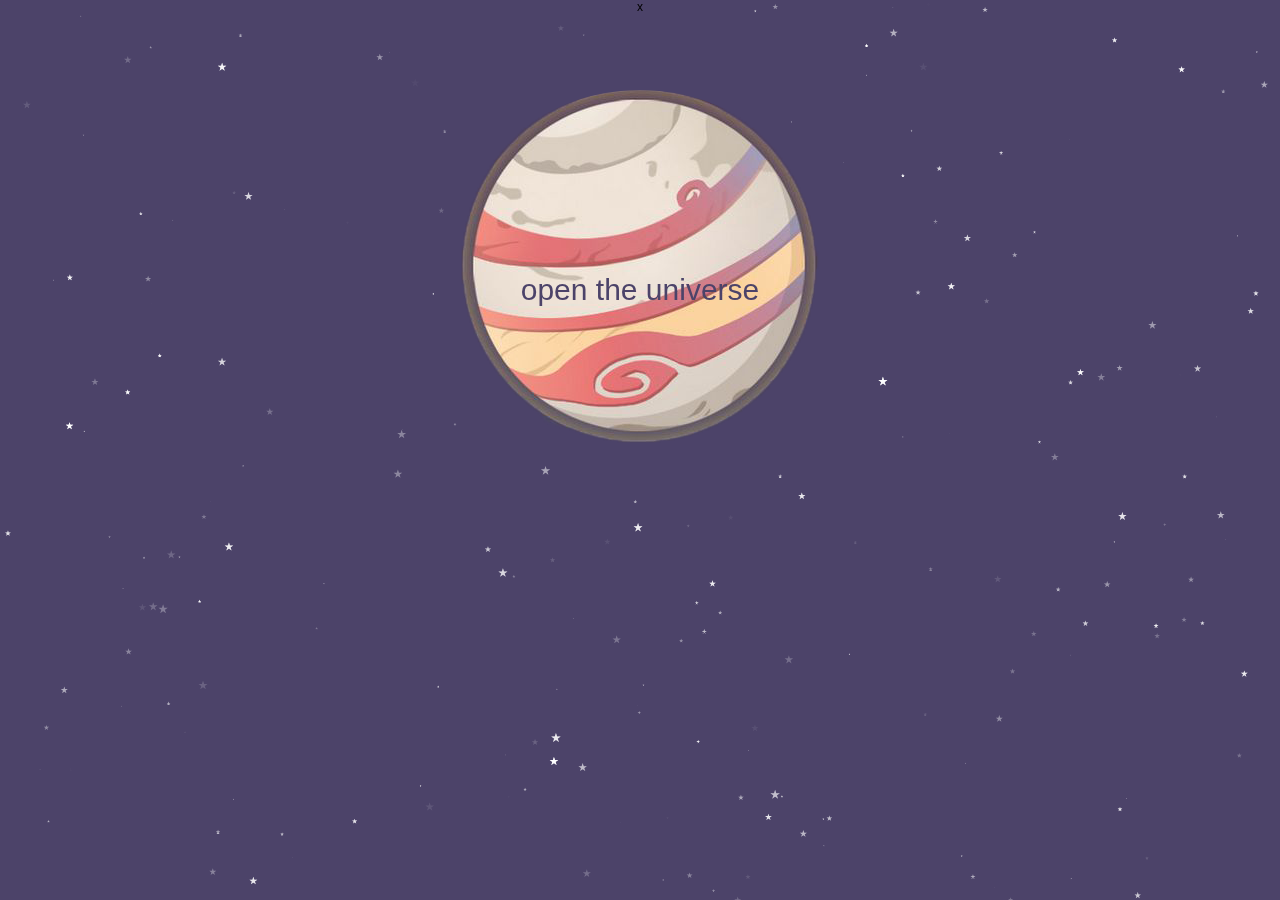
==== 个人网站/index.html @ 3585cef3 "personal JUpiter" ====
<!DOCTYPE html>
<html lang="en">
<head>
    <meta charset="UTF-8">
    <title>一颗星球M902</title>
    <link rel="stylesheet" href="css/style.css">
    <link rel="stylesheet" href="css/index.css">
    <link rel="stylesheet" href="css/contain.css">
    <link rel="stylesheet" href="reply/index-reply.css">
    <link rel="stylesheet" href="font-awesome-4.7.0/css/font-awesome.min.css">
</head>
<body>
<div id="mask">
    <div id="particles-js"></div>
    <button id="cover-open">open the universe</button>
    <div id="body-wide">
<div id="star">
    <div id="nav">
        <div id="nav-left">
            <ul>
                <li id="aa" >主页</li>
                <li id="bb">关于我</li>
                <li id="cc">我能做的</li>
                <li id="dd">Mine</li>
                <li id="ee">联系</li>
            </ul>
            <img src="img/svg/menu_icon.svg">
        </div>
        <div id="nav-middle">
            <div class="logo"></div>
        </div>
        <div id="nav-right"></div>
    </div>
    <div id="center">
        <div id="text"></div>
        <div id="center-right">
            <button id="open" type="button">
                <i class="fa fa-smile-o" aria-hidden="true"></i>
            </button>
        </div>
    </div>
        <div id="dialog-mask"></div>
        <div id="dialog-main">
            <div id="dialog-title">
                <div id="dialog-title-close">[X]</div>
                </div>
            <div id="dialog-content">
                <p>soory啦 ， 还不知道写什么啊<br>
                狐狸说：“我的生活很单调。我追逐鸡，人追逐我。所有的鸡都一个模样。<br>
                所有的人也是。所以，我感到有点无聊。<br>
                但是，如果你驯养了我，我的生活将充满阳光。我将辨别出一种与众不同的脚步声。<br>
                别的脚步声会让我钻入地下。而你的脚步声却会像音乐一样，把我从洞穴里召唤出来。<br>
                另外你瞧，看到那边的麦田了么？我不吃面包，小麦对我来说毫无用处。<br>
                麦田也不会让我联想到任何事。这是很可悲的！但是你长着金黄色头发。<br>
                当你驯养我以后，这将是非常美妙的一件事！麦子的颜色也是金黄色的，<br>
                它会让我想起你。而且我也将喜欢聆听风儿吹过麦田的声音……”——《小王子》</p>
            </div>
            </div>
    <div id="cloud"></div>
</div>
<div id="about-me">
    <div id="about-left">

        <div id="container">
            <div id="imgs">
                <img src="../个人网站/img/jpeg/1.jpg" alt="" class="selected">
                <img src="../个人网站/img/jpeg/2.jpg" alt="">
                <img src="../个人网站/img/jpeg/3.jpg" alt="">
                <img src="../个人网站/img/jpeg/4.jpg" alt="">
            </div>
            <ul id="list-nav">
                <li class="selected"></li>
                <li></li>
                <li></li>
                <li></li>
            </ul>
            <div id="arrows">
                <span id="prev">&lt;</span>
                <span id="next">&gt;</span>
            </div>
        </div>


    </div>
    <div id="about-right">
        <p>hey,我叫李木子</p>
        <p>黑龙江大学信息科学与技术学院 2015 级网络工程专业学生,有扎实的编程功底，以及敏感的互联网思维，<br>极强的学习能力, 熟悉网络编辑工作流程，对基本的办公事宜有所了解。</p>
        <p>本人个性开朗，容易相处，有责任感，团队荣誉感强。<br> 动手能力极强，对硬件方面动手能力非常强，精通各种系统 环境安装与操作，对于硬件方面有很强的动手能力。<br> 本人可以使用原生 JS 实现各种常见的效果。</p>
        <p>总之就是非常棒啦</p>
        <button id="call-me">call me</button>
    </div>
    <div id="study-line">
        <div class="study">
            <div class="example">
                <p>脑洞=创造力</p>
                <img src="img/move/naodong.gif" alt="">
            </div>
        </div>
        <div class="study">
            <div class="example">
             <p>强迫症=细腻</p>
             <img src="img/move/ccc.gif" alt="">
            </div>
        </div>
        <div class="study">
            <div class="example">
                <p>处女座=完美</p>
                <img src="img/move/ciwei.gif" alt="">
            </div>
        </div>
        <div class="study">
            <div class="example">
                <p>乐观=好运气</p>
                <img src="img/move/心好累.gif " alt="">
            </div>
        </div>
    </div>
</div>
<div id="what-to-do">
    <div class="todo">
        <canvas id="one" width="300" height="300"></canvas>
        <p>Html5+Css3</p>
    </div>
    <div class="todo">
        <div class="triangle-up" ></div>
        <p>精熟悉JavaScript,作用域，闭包，构造函数原理，JavaScript异步加载，DOM， BOM，正则 表达式的使用方法； <br>
            熟悉JQuery框架，知道jQuery封装的大体架构；</p>
    </div>
    <div class="todo">
    <canvas id="three" width="300" height="300"></canvas>
        <p>PHP + nodejs</p>
    </div>
    <div class="todo">
        <div class="triangle-up"></div>
    <p>了解Vue及Vue全家桶，能利用vue-cli进行项目的构建，并了解 webpack 模板目录中文件的作用。可以利用vue-router开发单页面应用；</p>
    </div>
    <div class="todo">
        <canvas id="five" width="300" height="300"></canvas>
        <p>其他技能</p>
    </div>
    <div class="todo">
        <div class="triangle-down" ></div>
        <p>熟悉HTML5和CSS3,能够使用canvas进行绘图,利用 HTML5标签让页面更加语义化。<br>
            熟练掌握W3C标准,能熟练运用HTML进行语义化开发，能运用CSS进行多种布局 (响应 式）； </p>
    </div>
    <div class="todo">
        <canvas id="two" width="300" height="300"></canvas>
        <p>JavaScript</p>
    </div>
    <div class="todo">
        <div class="triangle-down" ></div>
        <p>了解PHP，可利用CI框架构建项目，了解nodejs相关知识。</p>
    </div>
    <div class="todo">
        <canvas id="four" width="300" height="300"></canvas>
        <p>Vue</p>
    </div>
    <div class="todo">
        <div class="triangle-down" ></div>
        <p>掌握ES6的语法，let、const 定义变量特点、箭头函数的特性。<br>
            了解能应用 webpack 一些打包功能和代码压缩、清除未使用的css等一些常用的功能</p>
    </div>

</div>
<div id="my-project">
    <div id="cloudy"></div>
    <div class="wrap" >
        <div class="tab_menu">
            <ul>
                <li class="selected">所有</li>
                <li>仿站</li>
                <li>移动端</li>
                <li>小练习</li>
            </ul>
        </div>
        <div class="tab_box">
            <div>
                <div class="project-pic">
                    <img src="img/jpeg/星巴克.png" alt="">
                    <p>星巴克仿站</p>
                </div>
                <div class="project-pic">
                    <img src="img/jpeg/虾米app.png" alt="">
                    <p>移动端音乐APP</p>
                </div>
                <div class="project-pic">
                    <img src="img/jpeg/照片墙.png" alt="">
                    <p>动态照片墙</p>
                </div>
                <div class="project-pic">
                    <img src="img/jpeg/zhongbiao.png" alt="">
                    <p>css3钟表</p>
                </div>
                <div class="project-pic">
                    <img src="img/jpeg/shaizi.png" alt="">
                    <p>旋转骰子动画</p>
                </div>
            </div>
            <div class="hide">
                <div class="project-pic">
                    <img src="img/jpeg/星巴克.png" alt="">
                </div>
            </div>
            <div class="hide">
                <div class="project-pic">
                    <img src="img/jpeg/虾米app.png" alt="">
                </div>
            </div>
            <div class="hide">
                <div class="project-pic">
                    <img src="img/jpeg/照片墙.png" alt="">
                </div>
                <div class="project-pic">
                    <img src="img/jpeg/zhongbiao.png" alt="">
                    <p>css3钟表</p>
                </div>
                <div class="project-pic">
                    <img src="img/jpeg/shaizi.png" alt="">
                    <p>旋转骰子动画</p>
                </div>
            </div>
        </div>
    </div>
</div>
<div id="contact">
    <div id="i-like">ssssssssssss</div>
    <div id="border-img"></div>
    <div id="find-me">
        <div id="find-me-top">
        <p>You Can Find Me</p>
        <span><i class="fa fa-weixin" aria-hidden="true"></i>&nbsp;Wechat: <a href="javascript:" id="wechat">mz_960902</a></span><br>
        <img id="chat-pic" src="img/jpeg/wechat.JPG"><br>
        <span><i class="fa fa-github" aria-hidden="true"></i> &nbsp;Github: <a href="https://github.com/Juuuupiter">https://github.com/Juuuupiter</a></span><br><br>
        <span><i class="fa fa-envelope" aria-hidden="true"></i> &nbsp;Email: jupiter_mu@163.com</span>
        </div>
        <div id="footer">
            <p>From--Jupiter MU</p>
        </div>
    </div>
</div>
<button id="goTop"></button>
    </div>
</div>

<script src="js/particles.min.js"></script>
<script src="js/jquery-1.12.4.js "></script>x
<script src="js/index.js"></script>
<script src="js/cover.js"></script>

<script src="js/require.js" data-main="js/contain.js"></script>

</body>
</html>
---- 个人网站/css/style.css ----
body {
    text-align: center;
}
*{
    margin: 0;
    padding: 0;
}
li{
    list-style: none;
}
a{
    text-decoration: none ;
}
button{
    cursor: pointer ;
    outline: none;
}

img{
    border: 0;
}

body {
    margin: 0;
    font:normal 75% Arial, Helvetica, sans-serif;
}

canvas {
    display: block;
    vertical-align: bottom;
    width: 100%;
}

/* ---- particles.js container ---- */

#particles-js {
    position: absolute;
    width: 100%;
    height: 100%;
    background-color: rgba(76,67,105,1);
    /*background-image: url("");*/
    background-repeat: no-repeat;
    background-size: cover;
    background-position: 50% 50%;
    z-index: -1;
}

/* ---- stats.js ---- */

.count-particles{
    background: #000022;
    position: absolute;
    top: 48px;
    left: 0;
    width: 80px;
    color: #13E8E9;
    font-size: .8em;
    text-align: left;
    text-indent: 4px;
    line-height: 14px;
    padding-bottom: 2px;
    font-family: Helvetica, Arial, sans-serif;
    font-weight: bold;
}
#cover-open {
    width: 400px;
    height: 400px;
    border-radius: 200px;
    background: url("../img/ps/aaa.png") center center ;
    background-size: auto  ;
    border: none ;
    font-size: 30px;
    color: rgba(76,67,105,1);
}






#mask {
    position: absolute;
    top: 0;
    left: 0;
    bottom: 0;
    right: 0;
}
#body-wide {
    display: none;
}
#star{
    position: relative;
    width: 100%;
    height: 750px;
    background: url("../img/jpeg/背景5.jpg") no-repeat center center ;
    background-size: cover ;
}
#nav {
    position: absolute;
    width: 80%;
    height: 70px;
    background: white ;
    border-radius: 50px ;
    margin: 20px  10%;
}
#nav li:hover {
    margin-top: 10px;
    line-height: 50px;
    height: 50px;
    width: 100px;
    background: rgba(124,141,185,0.6) ;
    border-radius: 10px;
    cursor: pointer ;
}
#about-me {
    width: 100%;
    height: 500px;

}
#cloudy{
    width: 100%;
    height: 200px;
    background: url("../img/jpeg/cloudy.png") no-repeat center center;
}
---- 个人网站/css/index.css ----
#center {
    position: absolute;
    height: 433px;
    width: 80%;
   margin-top: 150px;
    margin-left: 10%;
}
#text {
    margin-top: 30px;
    border: none ;
    width: 50%;
    height: 300px;
    float: left;
    color: rgba(124,141,185,1);
    font-size: 50px;
    text-align: left ;
}
#open{
    background-size: contain ;
    cursor: pointer;
}
#open i{
    font-size: 35px;
}
#cloud {
    position: absolute;
    width: 100%;
    height: 234px;
    background: url("../img/jpeg/cloudd.png") no-repeat  center center;
    margin-top: 533px;
}
#nav-left {
    width: 47%;
    height: 70px;
    /*background: firebrick ;*/
    float: left;
}
#nav-left li{
    display: block;
    float: left;
    line-height: 70px;
    margin-left: 8%;
    font-size: 17px;
}
#nav-left img{
    float: left;
    width: 8%;
    height: 30px;
    margin-left: 40px;
    margin-top: 20px;
    display: none;
}
#nav-middle {
    width: 6%;
    height: 70px;
    float: left;
    background: url(../img/ps/logo.png) no-repeat center center;
    background-size: contain ;
}

#nav-right  {
    width: 47%;
    height: 70px;
    float: left;
}
#center-right {
    /*margin-top: 30px;*/
    width: 40%;
    height: 350px;
    background: darkgray ;
    float: right;
    background: url("../img/ps/Anthony.png") no-repeat center center;
}
#center-right button {
    width: 40px;
    height: 40px;
    margin-top: 110px;
    margin-left: 170px;
    outline: none ;
    background-color: transparent;
    border-radius: 20px;
}

#about-me {
    width: 100%;
    height: 700px;
  position: relative;
}
#about-me p{
    color: white;
}
#about-left{
    width: 35%;
    height:500px;
    float: left;
    background: white;
}

#about-right {
    width: 65%;
    height:500px;
    float: left;
    background: white;
}
#about-right p{
    margin-top: 30px;
    color: darkslateblue;
    font-size: 20px;
}
#about-right button{
    height: 50px;
    width: 100px;
    color: pink;
    background:lightsteelblue ;
    margin:50px auto ;
    /*margin-top: 50px;*/
    border-radius: 10px;
    border: none;
}
#about-right button:hover{
    background: lightskyblue ;
}
#about-left {
    float: left;
}
#about-right {
    float: right;
}
#intro {
    width: 100%;
    height: 600px;
    background: seashell ;
}

#what-to-do {
    width: 100%;
    height: 721px;
    position: relative;
    /*background: url("../img/jpeg/IMG_2252.jpg") ;*/
    /*background-size: cover ;*/
}
#what-to-do .todo{
    width: 20%;
    height: 350px;
    float: left;
}
#what-to-do .todo canvas {
    margin: 0 auto;
}
#what-to-do .todo p{
    font-size: 20px;
    color: rgba(93,115,154,1);
}
.todo:nth-child(2n){
    background:url("../img/jpeg/d3cc81057bb6fec448bf5ef6b91943474d50a16f7006c-Yyqnyk_fw658.jpg");
    background-size: cover;
}
.triangle-down {
    width: 0;
    height: 0;
    border-left: 15px solid transparent;
    border-right: 15px solid transparent;
    border-top: 30px solid white;
    margin: 0 auto ;
}
.triangle-up {
    width: 0;
    height: 0;
    border-left: 15px solid transparent;
    border-right: 15px solid transparent;
    border-bottom: 30px solid white;
    position: absolute;
    margin-top: 320px;
    /*float: left;*/
    margin-left: 9%;
}
#study-line {
    width: 95%;
    margin: 0 2.5% ;
    height: 200px;
    margin-bottom: 20px;
    /*background: #AF4FDD ;*/
    float: left;
}
#study-line .study {
    float: left;
    width: 22.75%;
    height: 300px;
    margin-right: 3%;
}
#study-line .study:last-child {
    margin-right: 0;
}

#study-line .example {
    width: 100%;
    height: 200px;
    margin-top: 20px;
}
.example img{
    width: 150px;
    height: 150px;
}
#about-me .example p{
    font-size: 20px;
    color: darkslateblue;
}
#my-project {
    width: 100%;
    height: 800px;
    background: url("../img/jpeg/IMG_2252.jpg") ;
    background-size: cover ;
}

#contact {
    width: 100%;
    height: 600px;
    background: white;
}


#footer {
    height: 100px;
    width: 50%;
    background: url("../img/jpeg/边框.png") no-repeat center center;
    background-size: contain ;
    float:left;
    bottom: 0;
}
#footer p{
    /*width: 100px;*/
    /*height: 100px;*/
    margin-top: 25%;
    font-size: 20px;
    text-align: center;
}
#goTop {
    width: 60px;
    height: 60px;
    background: url("../img/jpeg/向上.jpg") center center;
    background-size: contain ;
    position: fixed;
    right: 30px;
    bottom: 20px;
    border-radius: 50px ;
}
img{
    border: 0;
}
#container{
    width: 90%;
    height: 500px;
    position:relative;
    right: 0;
    margin: 0 auto;
}
#imgs img{
    display: none;
    height: 500px;
    width: 100%;
    border-radius:50px ;
}
#imgs .selected{
    display: block;
    background-size: contain ;
}
#list-nav{
    position: absolute;
    bottom: 10px;
    left: 35%;

}
#list-nav li{
    width: 30px;
    height: 30px;
    background: lightskyblue ;
    color:white;
    text-align: center;
    line-height: 30px;
    cursor: pointer;
    float: left;
    margin-right: 5px;
    border-radius: 15px;
}
#list-nav .selected{
    background: pink ;
}
#arrows{
    position: absolute;
    left: 10px;
    bottom: 10px;
    display:none;
}
.wrap{
    width: 95%;
    height: 550px;
    margin: 0 auto;
}
#project-title{
    height: 50px;
}
.project-pic{
    height: 250px;
    float: left;
    width: 20%;
    margin-left: 6%;
}
.wrap img{
    width: 100%;
    height: 230px;
    float: left;
    border-radius: 50%;
}
.tab_menu {
    clear:both;
}
.tab_menu ul{
    margin: 0 35%;
}
.tab_menu li {
    float:left;
    text-align:center;
    cursor:pointer;
    list-style:none;
    padding:1px 6px;
    margin-right:30px;
    border-bottom:none;
    font-size: 25px;
}
.tab_menu li.hover {
    background:lightblue ;
}
.tab_menu li.selected {
    color:#FFF;
    background:#6D84B4;
}
.tab_box {
    clear:both;
    border:1px solid #898989;
    height:510px;
    width:80%;
    margin: auto;
}
.hide{
    display:none
}
#find-me{
    width: 40%;
    height: 560px;
    float: right;
}
#find-me-top{
    margin-top: 20px;
    height: 460px;
    text-align: left;
}
#find-me-top p{
    text-align: center;
    font-size: 30px;
}
#find-me-top span{
    font-size: 20px;
}
#find-me-top img{
    width:50%;
    height: 350px;
    display: none;
}
#i-like{
    width: 50%;
    float: left;
    background: salmon;
}
#border-img{
    width:10%;
    background:url("../img/jpeg/zhubiankuang.png") ;
    background-size: contain;
    float: left;
    height: 450px;
    margin-top: 50px;
}
---- 个人网站/css/contain.css ----
#dialog-container {
    position: absolute;
    top: 0;
    left: 0;
    bottom: 0;
    right: 0;

}
#dialog-mask{
    width: 100%;
    height: 100%;
    /*background: rgba(0,0,0,0.6);*/
    background: #000000;
    opacity: 0.6;
    filter: alpha(opacity:60);
    position: absolute;
    left: 0;
    top: 0;
    display: none;
}
#dialog-main {
    width: 70%;
    height: 600px;
    background:url(../img/jpeg/横版小王子.jpg) no-repeat ;
    background-size: cover ;
    position: absolute;
    display: none;
    margin-top:-350px;
    top :50%;
    left: 50%;
    margin-left: -35%;
}
#dialog-main p{
    margin-top:100px;
}
#dialog-title-item {
    float: left;
}
#dialog-title-close {
    float: right;
    cursor: pointer;
}
---- 个人网站/reply/index-reply.css ----
@media (max-width:1360px)  {
    #text {
        font-size: 30px;
    }
    #center-right {
        width: 50%;
    }
    button{
        margin-top: 90px;
    }
}
@media (max-width: 1450px) {
    #about-left{
        width: 50%;
    }
    #imgs {
        width: 90%;
        margin: auto ;
    }
    #about-right {
        width: 50%;
    }
}
@media (max-width: 1265px ) {
    #nav-left li{
        margin-left: 5%;
    }
}
@media (max-width: 1110px) {
    #text {
        width: 30%;
    }
    #center-right {
        width: 60%;
    }
    #about-left{
        width: 50%;
    }
    #imgs {
        width: 100%;
        margin: auto ;
    }
    #about-right {
        width: 50%;
    }

}
@media (max-width: 1000px) {
    #nav-left ul{
        margin-left: 15px;
    }
    #nav-left li{
        font-size: 15px;
    }
}
@media (max-width: 925px ) {
    #text {
        display: none;
    }
    #center-right {
        width: 100%;
        float: left;
    }
    button {
        margin-top: 85px ;
        margin-left: -70px;
    }
    #about-right {
        display: none;
    }
    #about-left {
        width:60%
    }
}
@media (max-width: 700px) {
    #nav-middle {
        height: 70px;
        float: left;
        width: 15%;
    }
    #nav-left {
        width: 42.5%;
    }
    #nav-left li {
        display: none;
    }
    #nav-left img{
        display: block;
        width: 23%;
        height: 30px;
        margin-top: 13px;
    }
}
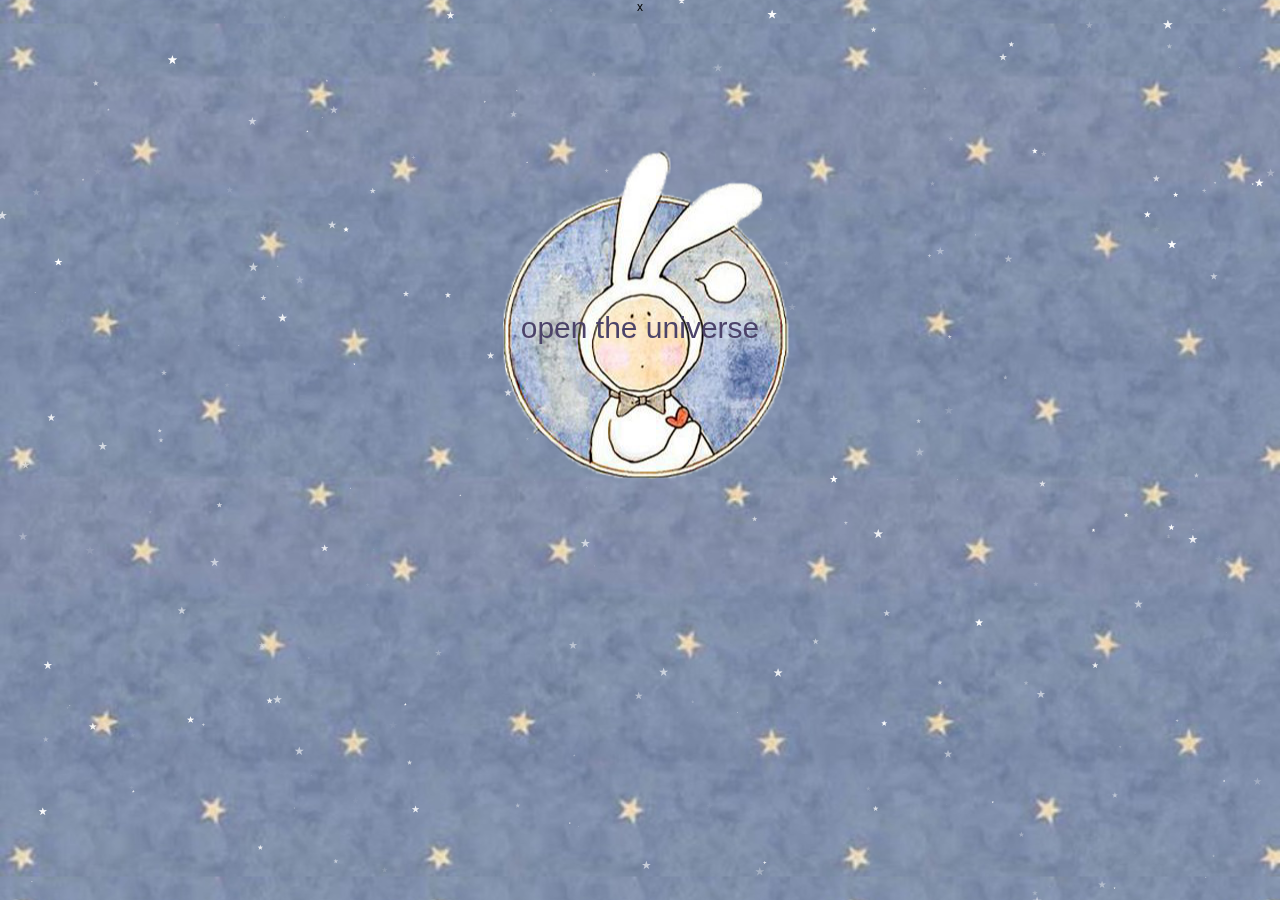
==== commit 8de55464: "personal JUpiter" ====
--- a/个人网站/index.html
+++ b/个人网站/index.html
@@ -176,15 +176,15 @@
         <div class="tab_box">
             <div>
                 <div class="project-pic">
-                    <img src="img/jpeg/星巴克.png" alt="">
+                    <img src="img/jpeg/starbuck.png" alt="">
                     <p>星巴克仿站</p>
                 </div>
                 <div class="project-pic">
-                    <img src="img/jpeg/虾米app.png" alt="">
+                    <img src="img/jpeg/xiamiapp.png" alt="">
                     <p>移动端音乐APP</p>
                 </div>
                 <div class="project-pic">
-                    <img src="img/jpeg/照片墙.png" alt="">
+                    <img src="img/jpeg/photo.png" alt="">
                     <p>动态照片墙</p>
                 </div>
                 <div class="project-pic">
@@ -198,17 +198,17 @@
             </div>
             <div class="hide">
                 <div class="project-pic">
-                    <img src="img/jpeg/星巴克.png" alt="">
+                    <img src="img/jpeg/starbuck.png" alt="">
                 </div>
             </div>
             <div class="hide">
                 <div class="project-pic">
-                    <img src="img/jpeg/虾米app.png" alt="">
+                    <img src="img/jpeg/xiamiapp.png" alt="">
                 </div>
             </div>
             <div class="hide">
                 <div class="project-pic">
-                    <img src="img/jpeg/照片墙.png" alt="">
+                    <img src="img/jpeg/photo.png" alt="">
                 </div>
                 <div class="project-pic">
                     <img src="img/jpeg/zhongbiao.png" alt="">
--- a/个人网站/css/style.css
+++ b/个人网站/css/style.css
@@ -37,10 +37,11 @@
     position: absolute;
     width: 100%;
     height: 100%;
-    background-color: rgba(76,67,105,1);
+    /*background-color: rgba(76,67,105,1);*/
     /*background-image: url("");*/
-    background-repeat: no-repeat;
-    background-size: cover;
+    background: url("../img/jpeg/555.jpg");
+    /*background-repeat: no-repeat;*/
+    background-size: contain ;
     background-position: 50% 50%;
     z-index: -1;
 }
@@ -66,11 +67,11 @@
     width: 400px;
     height: 400px;
     border-radius: 200px;
-    background: url("../img/ps/aaa.png") center center ;
-    background-size: auto  ;
+    background: url("../img/ps/Anthony.png") center center ;
     border: none ;
     font-size: 30px;
     color: rgba(76,67,105,1);
+    margin-top: 10%;
 }
 
 
@@ -92,7 +93,7 @@
     position: relative;
     width: 100%;
     height: 750px;
-    background: url("../img/jpeg/背景5.jpg") no-repeat center center ;
+    background: url("../img/jpeg/beijing5.jpg") no-repeat center center ;
     background-size: cover ;
 }
 #nav {
--- a/个人网站/css/index.css
+++ b/个人网站/css/index.css
@@ -222,7 +222,7 @@
 #footer {
     height: 100px;
     width: 50%;
-    background: url("../img/jpeg/边框.png") no-repeat center center;
+    background: url("../img/jpeg/biankuang.png") no-repeat center center;
     background-size: contain ;
     float:left;
     bottom: 0;
--- a/个人网站/css/contain.css
+++ b/个人网站/css/contain.css
@@ -21,7 +21,7 @@
 #dialog-main {
     width: 70%;
     height: 600px;
-    background:url(../img/jpeg/横版小王子.jpg) no-repeat ;
+    background:url(../img/jpeg/littleprince.jpg) no-repeat ;
     background-size: cover ;
     position: absolute;
     display: none;
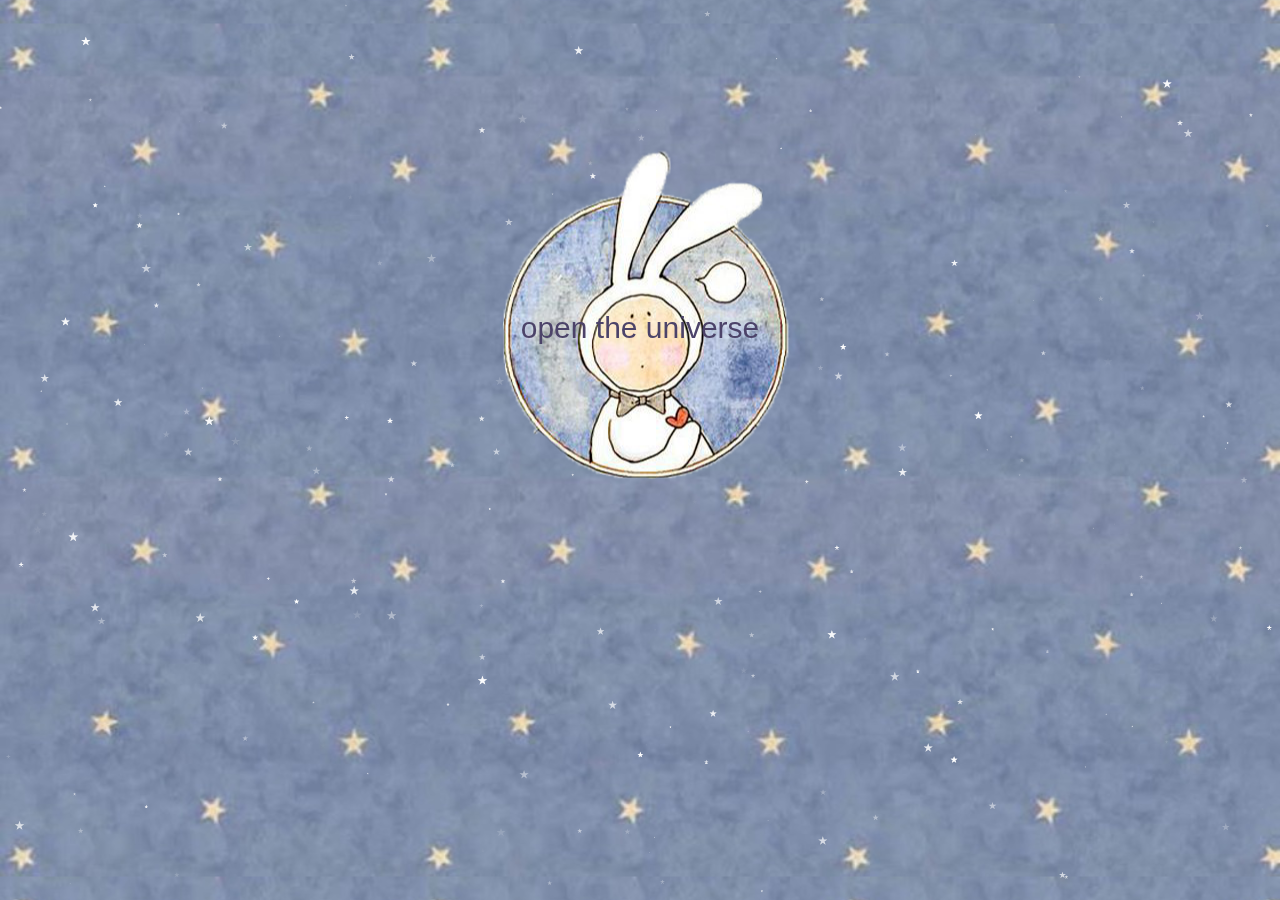
==== commit c288a3b8: "personal JUpiter" ====
--- a/个人网站/index.html
+++ b/个人网站/index.html
@@ -63,10 +63,10 @@
 
         <div id="container">
             <div id="imgs">
-                <img src="../个人网站/img/jpeg/1.jpg" alt="" class="selected">
-                <img src="../个人网站/img/jpeg/2.jpg" alt="">
-                <img src="../个人网站/img/jpeg/3.jpg" alt="">
-                <img src="../个人网站/img/jpeg/4.jpg" alt="">
+                <img src="img/jpeg/1.jpg" alt="" class="selected">
+                <img src="img/jpeg/2.jpg" alt="">
+                <img src="img/jpeg/3.jpg" alt="">
+                <img src="img/jpeg/4.jpg" alt="">
             </div>
             <ul id="list-nav">
                 <li class="selected"></li>
@@ -111,7 +111,7 @@
         <div class="study">
             <div class="example">
                 <p>乐观=好运气</p>
-                <img src="img/move/心好累.gif " alt="">
+                <img src="img/move/happy.gif " alt="">
             </div>
         </div>
     </div>
@@ -160,7 +160,6 @@
         <p>掌握ES6的语法，let、const 定义变量特点、箭头函数的特性。<br>
             了解能应用 webpack 一些打包功能和代码压缩、清除未使用的css等一些常用的功能</p>
     </div>
-
 </div>
 <div id="my-project">
     <div id="cloudy"></div>
@@ -195,6 +194,10 @@
                     <img src="img/jpeg/shaizi.png" alt="">
                     <p>旋转骰子动画</p>
                 </div>
+                <div class="project-pic">
+                    <img src="img/jpeg/draw.png" alt="">
+                    <p>画板</p>
+                </div>
             </div>
             <div class="hide">
                 <div class="project-pic">
@@ -243,7 +246,7 @@
 </div>
 
 <script src="js/particles.min.js"></script>
-<script src="js/jquery-1.12.4.js "></script>x
+<script src="js/jquery-1.12.4.js "></script>
 <script src="js/index.js"></script>
 <script src="js/cover.js"></script>
 
--- a/个人网站/css/index.css
+++ b/个人网站/css/index.css
@@ -90,14 +90,14 @@
     color: white;
 }
 #about-left{
-    width: 35%;
+    width: 40%;
     height:500px;
     float: left;
     background: white;
 }
 
 #about-right {
-    width: 65%;
+    width: 60%;
     height:500px;
     float: left;
     background: white;
@@ -139,7 +139,7 @@
     /*background: url("../img/jpeg/IMG_2252.jpg") ;*/
     /*background-size: cover ;*/
 }
-#what-to-do .todo{
+.todo{
     width: 20%;
     height: 350px;
     float: left;
@@ -170,8 +170,9 @@
     border-right: 15px solid transparent;
     border-bottom: 30px solid white;
     position: absolute;
-    margin-top: 320px;
+    /*margin-top: 320px;*/
     /*float: left;*/
+    bottom:48%;
     margin-left: 9%;
 }
 #study-line {
@@ -182,7 +183,7 @@
     /*background: #AF4FDD ;*/
     float: left;
 }
-#study-line .study {
+.study {
     float: left;
     width: 22.75%;
     height: 300px;
@@ -237,7 +238,7 @@
 #goTop {
     width: 60px;
     height: 60px;
-    background: url("../img/jpeg/向上.jpg") center center;
+    background: url("../img/jpeg/gotop.jpg") center center;
     background-size: contain ;
     position: fixed;
     right: 30px;
@@ -303,7 +304,7 @@
     height: 250px;
     float: left;
     width: 20%;
-    margin-left: 6%;
+    margin: 0 6%;
 }
 .wrap img{
     width: 100%;
@@ -313,16 +314,19 @@
 }
 .tab_menu {
     clear:both;
+    width: 100%;
+    height: 38px;
 }
 .tab_menu ul{
-    margin: 0 35%;
+    width: 30%;
+    margin: 0 auto;
+    height: 38px;
 }
 .tab_menu li {
     float:left;
     text-align:center;
     cursor:pointer;
     list-style:none;
-    padding:1px 6px;
     margin-right:30px;
     border-bottom:none;
     font-size: 25px;
@@ -376,6 +380,6 @@
     background:url("../img/jpeg/zhubiankuang.png") ;
     background-size: contain;
     float: left;
-    height: 450px;
-    margin-top: 50px;
+    height: 409px;
+    margin-top: 60px;
 }--- a/个人网站/reply/index-reply.css
+++ b/个人网站/reply/index-reply.css
@@ -1,3 +1,22 @@
+
+@media (max-width: 1450px) {
+    /*#about-left{*/
+        /*width: 50%;*/
+    /*}*/
+    #imgs {
+        width: 90%;
+        margin: auto ;
+    }
+    /*#about-right {*/
+        /*width: 50%;*/
+    /*}*/
+    .tab_menu ul{
+        width: 35%;
+    }
+}
+@media (max-width: 1392px) {
+
+}
 @media (max-width:1360px)  {
     #text {
         font-size: 30px;
@@ -8,22 +27,22 @@
     button{
         margin-top: 90px;
     }
-}
-@media (max-width: 1450px) {
-    #about-left{
-        width: 50%;
-    }
-    #imgs {
-        width: 90%;
-        margin: auto ;
-    }
-    #about-right {
-        width: 50%;
+    .tab_menu ul{
+        width:35%;
     }
 }
 @media (max-width: 1265px ) {
     #nav-left li{
         margin-left: 5%;
+    }
+    .todo{
+        height: 300px;
+    }
+    #what-to-do{
+        height: 620px;
+    }
+    .tab_menu ul{
+        width:40%;
     }
 }
 @media (max-width: 1110px) {
@@ -43,7 +62,10 @@
     #about-right {
         width: 50%;
     }
-
+    .tab_menu ul{
+        width:45%;
+        margin: 0 35%;
+    }
 }
 @media (max-width: 1000px) {
     #nav-left ul{
@@ -52,7 +74,12 @@
     #nav-left li{
         font-size: 15px;
     }
+    .tab_menu ul{
+        width:50%;
+        margin: 0 33%;
+    }
 }
+
 @media (max-width: 925px ) {
     #text {
         display: none;
@@ -69,7 +96,20 @@
         display: none;
     }
     #about-left {
-        width:60%
+        width:70%;
+        margin: 0 15%;
+    }
+    .tab_menu li{
+        font-size: 20px;
+    }
+}
+@media (max-width: 770px){
+    #about-me{
+        height:550px ;
+    }
+    .tab_menu ul{
+        width:55%;
+        margin: 0 28%;
     }
 }
 @media (max-width: 700px) {
@@ -90,4 +130,59 @@
         height: 30px;
         margin-top: 13px;
     }
+    #about-left{
+        height: 350px;
+    }
+    #container{
+        height: 350px;
+    }
+    #about-left img{
+        height: 350px;
+    }
+    #list-nav{
+        left: 30%;
+    }
+    .tab_menu ul{
+        width:60%;
+        margin: 0 23%;
+    }
 }
+@media (max-width: 670px) {
+    /*#about-me {*/
+        /*height: 200px;*/
+    /*}*/
+
+}
+@media (max-width: 645px) {
+    #about-me{
+      height: 750px;
+    }
+   #study-line{
+       height: 400px;
+   }
+    .study{
+        height: 200px;
+        width: 45%;
+    }
+    .tab_menu ul{
+        width:78%;
+        margin: 0 20%;
+    }
+}
+
+@media (max-width: 500px) {
+    #about-left{
+        width: 80%;
+        margin: 0 10%;
+    }
+    #container{
+        width: 100%;
+    }
+    #about-left img{
+        width: 100%;
+    }
+    tab_menu ul{
+        width:85%;
+        margin: 0 15%;
+    }
+}
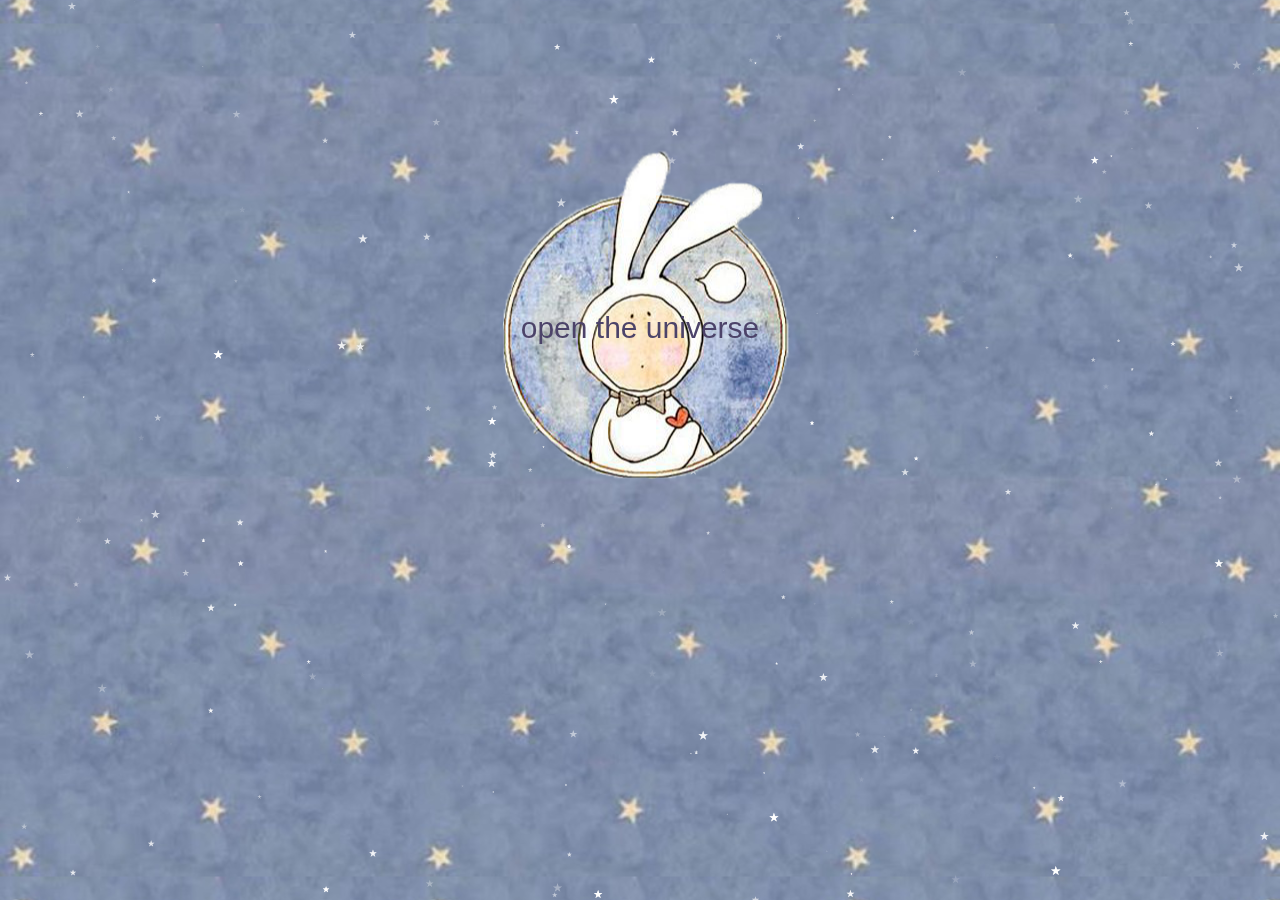
==== commit 7d1afc4d: "personal JUpiter" ====
--- a/个人网站/index.html
+++ b/个人网站/index.html
@@ -18,18 +18,22 @@
     <div id="nav">
         <div id="nav-left">
             <ul>
-                <li id="aa" >主页</li>
-                <li id="bb">关于我</li>
-                <li id="cc">我能做的</li>
-                <li id="dd">Mine</li>
-                <li id="ee">联系</li>
+                <li id="aa">Hey</li>
+                <li id="bb">About me</li>
+                <li id="cc">I can do</li>
             </ul>
             <img src="img/svg/menu_icon.svg">
         </div>
         <div id="nav-middle">
             <div class="logo"></div>
         </div>
-        <div id="nav-right"></div>
+        <div id="nav-right">
+            <ul>
+                <li id="dd">Mine</li>
+                <li id="ff">Studying</li>
+                <li id="ee">Contact</li>
+            </ul>
+        </div>
     </div>
     <div id="center">
         <div id="text"></div>
--- a/个人网站/css/style.css
+++ b/个人网站/css/style.css
@@ -108,7 +108,7 @@
     margin-top: 10px;
     line-height: 50px;
     height: 50px;
-    width: 100px;
+    width: 30%;
     background: rgba(124,141,185,0.6) ;
     border-radius: 10px;
     cursor: pointer ;
--- a/个人网站/css/index.css
+++ b/个人网站/css/index.css
@@ -35,12 +35,13 @@
     /*background: firebrick ;*/
     float: left;
 }
-#nav-left li{
+#nav-left li ,#nav-right li{
     display: block;
     float: left;
     line-height: 70px;
-    margin-left: 8%;
+    margin-left: 7%;
     font-size: 17px;
+    width: 22%;
 }
 #nav-left img{
     float: left;
@@ -300,7 +301,7 @@
 #project-title{
     height: 50px;
 }
-.project-pic{
+.project-pic {
     height: 250px;
     float: left;
     width: 20%;
@@ -381,5 +382,5 @@
     background-size: contain;
     float: left;
     height: 409px;
-    margin-top: 60px;
+    margin-top: 80px;
 }--- a/个人网站/reply/index-reply.css
+++ b/个人网站/reply/index-reply.css
@@ -1,21 +1,19 @@
 
 @media (max-width: 1450px) {
-    /*#about-left{*/
-        /*width: 50%;*/
-    /*}*/
     #imgs {
         width: 90%;
         margin: auto ;
     }
-    /*#about-right {*/
-        /*width: 50%;*/
-    /*}*/
     .tab_menu ul{
         width: 35%;
     }
 }
+@media (max-width: 1412px) {
+}
 @media (max-width: 1392px) {
-
+    .tab_box{
+        width: 85%;
+    }
 }
 @media (max-width:1360px)  {
     #text {
@@ -32,9 +30,6 @@
     }
 }
 @media (max-width: 1265px ) {
-    #nav-left li{
-        margin-left: 5%;
-    }
     .todo{
         height: 300px;
     }
@@ -43,6 +38,9 @@
     }
     .tab_menu ul{
         width:40%;
+    }
+    .tab_box{
+        width: 100%;
     }
 }
 @media (max-width: 1110px) {
@@ -66,6 +64,12 @@
         width:45%;
         margin: 0 35%;
     }
+    /*.project-pic{*/
+        /*margin: 0 5%;*/
+    /*}*/
+    .wrap img{
+        border-radius: 30%;
+    }
 }
 @media (max-width: 1000px) {
     #nav-left ul{
@@ -78,6 +82,11 @@
         width:50%;
         margin: 0 33%;
     }
+    .project-pic{
+        width: 25%;
+        margin: 0 4%;
+    }
+
 }
 
 @media (max-width: 925px ) {
@@ -102,6 +111,13 @@
     .tab_menu li{
         font-size: 20px;
     }
+    .project-pic{
+        width: 25%;
+        margin: 0 4%;
+    }
+    .wrap img{
+        border-radius: 20%;
+    }
 }
 @media (max-width: 770px){
     #about-me{
@@ -110,6 +126,13 @@
     .tab_menu ul{
         width:55%;
         margin: 0 28%;
+    }
+    .project-pic{
+        width: 25%;
+        margin: 0 4%;
+    }
+    .wrap img{
+        border-radius: 0;
     }
 }
 @media (max-width: 700px) {
@@ -148,9 +171,10 @@
     }
 }
 @media (max-width: 670px) {
-    /*#about-me {*/
-        /*height: 200px;*/
-    /*}*/
+    .project-pic{
+        width: 30%;
+        margin: 0 1%;
+    }
 
 }
 @media (max-width: 645px) {
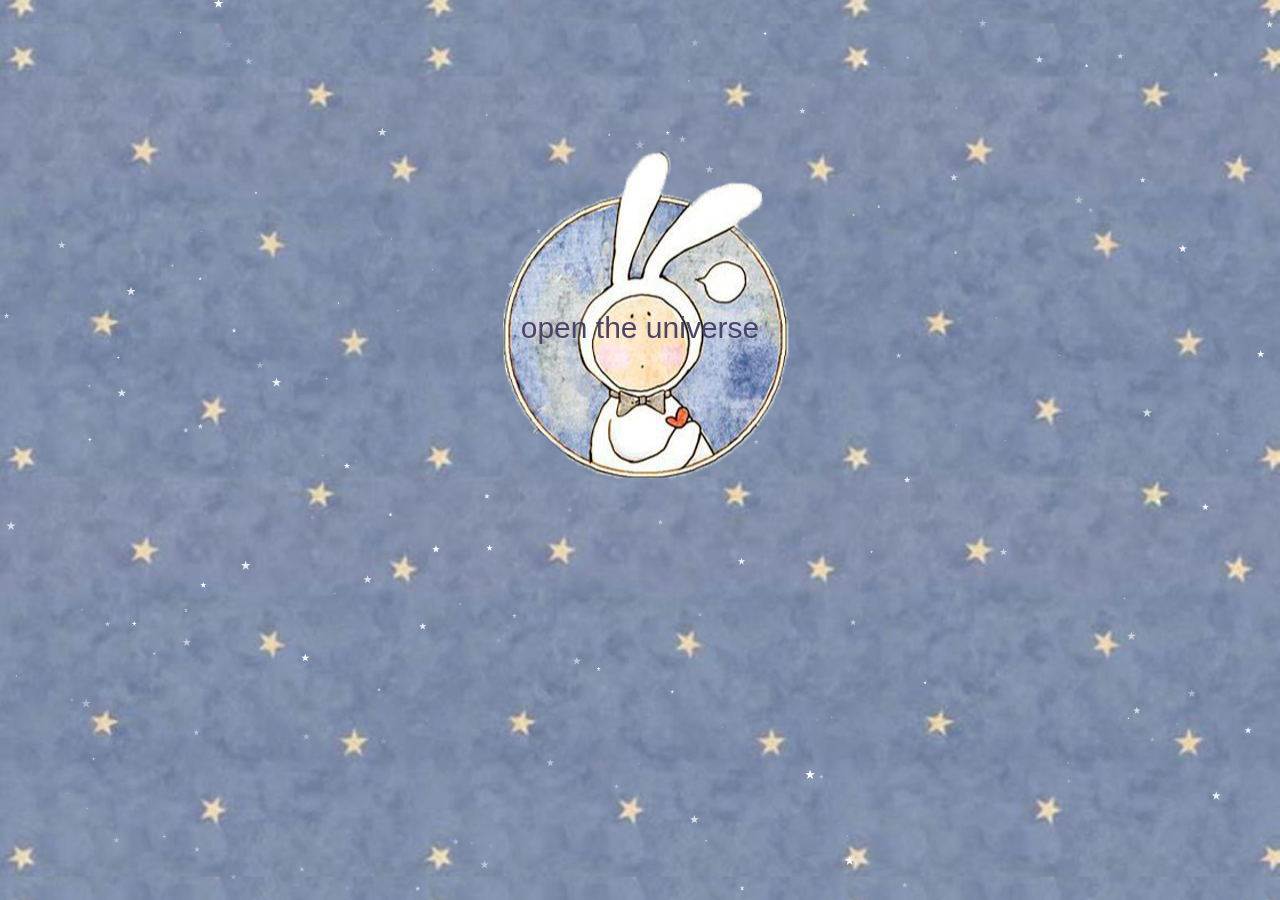
==== commit 71b881c1: "personal JUpiter" ====
--- a/个人网站/index.html
+++ b/个人网站/index.html
@@ -22,10 +22,11 @@
                 <li id="bb">About me</li>
                 <li id="cc">I can do</li>
             </ul>
-            <img src="img/svg/menu_icon.svg">
+            <!--<img src="img/svg/menu_icon.svg">-->
         </div>
         <div id="nav-middle">
-            <div class="logo"></div>
+            <div class="logo">
+            </div>
         </div>
         <div id="nav-right">
             <ul>
@@ -230,8 +231,10 @@
     </div>
 </div>
 <div id="contact">
-    <div id="i-like">ssssssssssss</div>
+    <div id="push">
+    <div id="i-like"></div>
     <div id="border-img"></div>
+    </div>
     <div id="find-me">
         <div id="find-me-top">
         <p>You Can Find Me</p>
--- a/个人网站/css/style.css
+++ b/个人网站/css/style.css
@@ -108,7 +108,7 @@
     margin-top: 10px;
     line-height: 50px;
     height: 50px;
-    width: 30%;
+    width: 20%;
     background: rgba(124,141,185,0.6) ;
     border-radius: 10px;
     cursor: pointer ;
--- a/个人网站/css/index.css
+++ b/个人网站/css/index.css
@@ -58,7 +58,6 @@
     background: url(../img/ps/logo.png) no-repeat center center;
     background-size: contain ;
 }
-
 #nav-right  {
     width: 47%;
     height: 70px;
@@ -349,6 +348,10 @@
 .hide{
     display:none
 }
+#push {
+    width: 60%;
+
+}
 #find-me{
     width: 40%;
     height: 560px;
@@ -373,11 +376,14 @@
 }
 #i-like{
     width: 50%;
-    float: left;
-    background: salmon;
+    height: 600px;
+    float: left;
+    background:-webkit-gradient(linear, 0 0, 0 bottom, from(#fbc2eb), to(#a6c1ee));
+    background:-moz-linear-gradient(top, #fbc2eb, #a6c1ee);
+    background:-o-linear-gradient(top, #fbc2eb, #a6c1ee);
 }
 #border-img{
-    width:10%;
+    width:20%;
     background:url("../img/jpeg/zhubiankuang.png") ;
     background-size: contain;
     float: left;
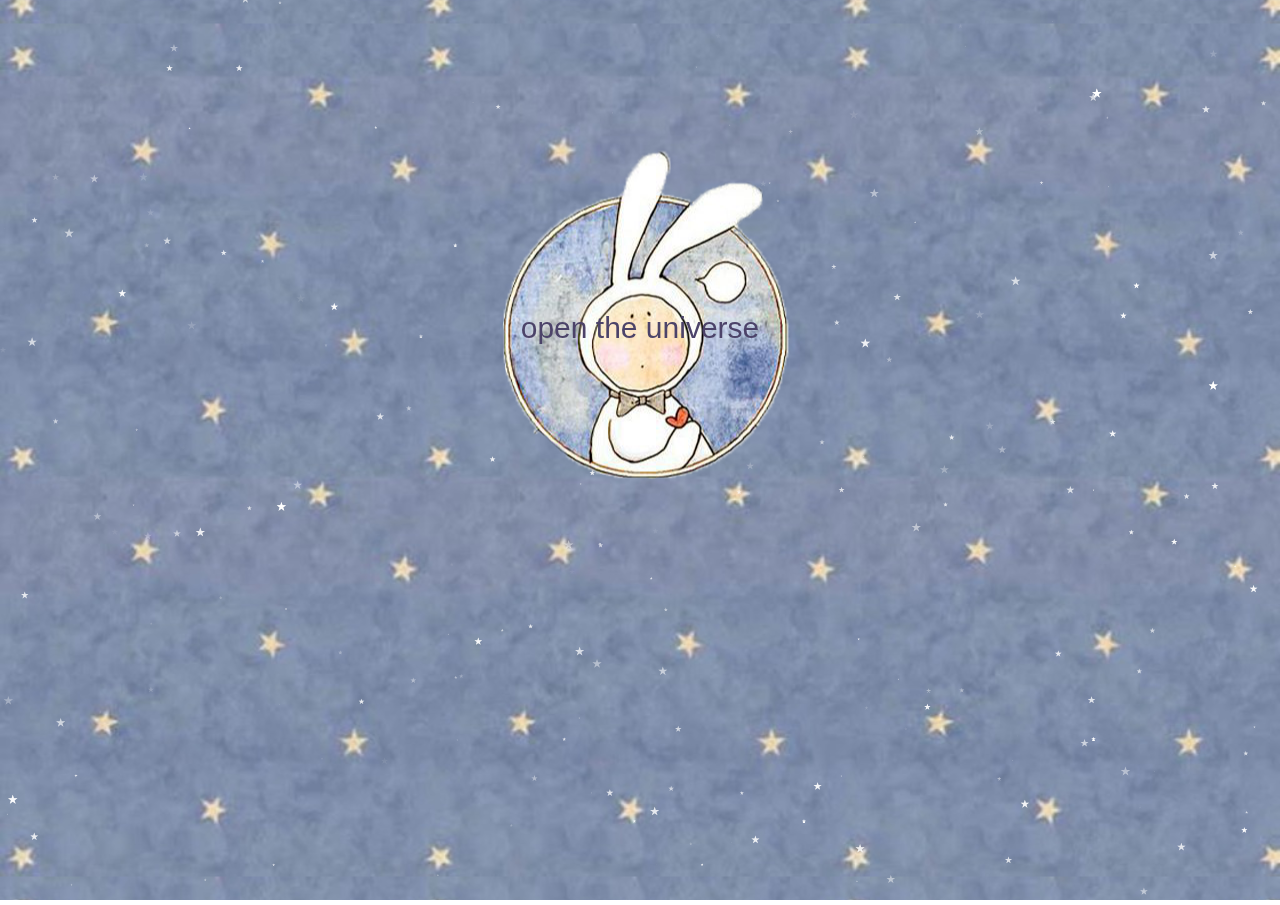
==== commit d43e6d6c: "personal JUpiter" ====
--- a/个人网站/index.html
+++ b/个人网站/index.html
@@ -7,6 +7,7 @@
     <link rel="stylesheet" href="css/index.css">
     <link rel="stylesheet" href="css/contain.css">
     <link rel="stylesheet" href="reply/index-reply.css">
+    <link rel="stylesheet" href="css/bootstrap.min.css">
     <link rel="stylesheet" href="font-awesome-4.7.0/css/font-awesome.min.css">
 </head>
 <body>
@@ -169,64 +170,82 @@
 <div id="my-project">
     <div id="cloudy"></div>
     <div class="wrap" >
-        <div class="tab_menu">
-            <ul>
-                <li class="selected">所有</li>
-                <li>仿站</li>
-                <li>移动端</li>
-                <li>小练习</li>
-            </ul>
-        </div>
-        <div class="tab_box">
-            <div>
-                <div class="project-pic">
-                    <img src="img/jpeg/starbuck.png" alt="">
-                    <p>星巴克仿站</p>
-                </div>
-                <div class="project-pic">
-                    <img src="img/jpeg/xiamiapp.png" alt="">
-                    <p>移动端音乐APP</p>
-                </div>
-                <div class="project-pic">
-                    <img src="img/jpeg/photo.png" alt="">
-                    <p>动态照片墙</p>
-                </div>
-                <div class="project-pic">
-                    <img src="img/jpeg/zhongbiao.png" alt="">
-                    <p>css3钟表</p>
-                </div>
-                <div class="project-pic">
-                    <img src="img/jpeg/shaizi.png" alt="">
-                    <p>旋转骰子动画</p>
-                </div>
-                <div class="project-pic">
-                    <img src="img/jpeg/draw.png" alt="">
-                    <p>画板</p>
-                </div>
-            </div>
-            <div class="hide">
-                <div class="project-pic">
-                    <img src="img/jpeg/starbuck.png" alt="">
-                </div>
-            </div>
-            <div class="hide">
-                <div class="project-pic">
-                    <img src="img/jpeg/xiamiapp.png" alt="">
-                </div>
-            </div>
-            <div class="hide">
-                <div class="project-pic">
-                    <img src="img/jpeg/photo.png" alt="">
-                </div>
-                <div class="project-pic">
-                    <img src="img/jpeg/zhongbiao.png" alt="">
-                    <p>css3钟表</p>
-                </div>
-                <div class="project-pic">
-                    <img src="img/jpeg/shaizi.png" alt="">
-                    <p>旋转骰子动画</p>
-                </div>
-            </div>
+        <div id="myCarousel" class="carousel slide">
+            <!-- 轮播（Carousel）指标 -->
+            <ol class="carousel-indicators">
+                <li data-target="#myCarousel" data-slide-to="0" class="active"></li>
+                <li data-target="#myCarousel" data-slide-to="1"></li>
+                <li data-target="#myCarousel" data-slide-to="2"></li>
+                <li data-target="#myCarousel" data-slide-to="3"></li>
+            </ol>
+            <!-- 轮播（Carousel）项目 -->
+            <div class="carousel-inner">
+                <div class="item active">
+
+                    <img src="img/jpeg/starbuck.png" alt="First slide" style="height: 500px">
+                    <div class="project-intro">
+                        <p class="inner-p" style="top: 43%">
+                            星巴克仿站<br>
+                            响应式设计,兼容chrome、firefox等浏览器。<br>
+                            利用了jquerymobile等框架。
+                         </p>
+                    </div>
+                </div>
+                <div class="item">
+                    <div class="project-intro" style="margin-left: 15%">
+                        <p class="inner-p" style="top: 32%">
+                            用Vue全家桶编写的虾米音乐移动端app。<br>
+                            可以实现基本的页面切换与返回，利用接口导入音乐 数据，添加组件等。<br>
+                            利用vue-router实现组件的切换，引用了滑动组件，添加接口进行数据传输。<br>
+                            第一次使用Vue-cli脚手架，并尝试利用nodejs实现用户登入和数据库数据存储。
+                        </p>
+                    </div>
+                    <img src="img/jpeg/xiamiapp.png" alt="Second slide" style="margin-left: 0;height: 500px">
+                </div>
+                <div class="item">
+                    <img src="img/jpeg/zhongbiao.png" alt="Third slide" style="height: 300px">
+                    <div class="project-intro" style="margin-left: 15%;height: 100px">
+                        <p class="inner-p">Html5+Css3小案例</p>
+                    </div>
+                    <img src="img/jpeg/shaizi.png" alt="Third slide" style="margin-left: 15%;height: 300px;margin-top: 100px">
+                    <div class="project-intro" style="margin-left: 15%;height: 100px;margin-top: -100px">
+                        <p class="inner-p">模拟时钟+旋转方块</p>
+                    </div>
+                </div>
+                <div class="item">
+                    <img src="img/jpeg/photo.png" alt="Forth slide">
+                    <div class="project-intro" style="margin-top:136px;height: 100px">
+                        <p class="inner-p">
+                            JavaScript原生旋转照片墙
+                        </p>
+                    </div>
+                    <img src="img/jpeg/draw.png" alt="Forth slide">
+                    <div class="project-intro" style="margin-top:136px;height: 100px">
+                        <p class="inner-p">
+                           画板小练习
+                        </p>
+                    </div>
+
+                </div>
+            </div>
+            <!-- 轮播（Carousel）导航 -->
+            <a class="carousel-control left" href="#myCarousel"
+               data-slide="prev">&lsaquo;
+            </a>
+            <a class="carousel-control right" href="#myCarousel"
+               data-slide="next">&rsaquo;
+            </a>
+            <!-- 控制按钮 -->
+
+            <!--<div style="text-align:center;">-->
+                <!--<input type="button" class="btn start-slide" value="Start">-->
+                <!--<input type="button" class="btn pause-slide" value="Pause">-->
+                <!--<input type="button" class="btn prev-slide" value="Previous Slide">-->
+                <!--<input type="button" class="btn next-slide" value="Next Slide">-->
+                <!--<input type="button" class="btn slide-one" value="Slide 1">-->
+                <!--<input type="button" class="btn slide-two" value="Slide 2">-->
+                <!--<input type="button" class="btn slide-three" value="Slide 3">-->
+            <!--</div>-->
         </div>
     </div>
 </div>
@@ -254,6 +273,7 @@
 
 <script src="js/particles.min.js"></script>
 <script src="js/jquery-1.12.4.js "></script>
+<script src="js/bootstrap.min.js"></script>
 <script src="js/index.js"></script>
 <script src="js/cover.js"></script>
 
--- a/个人网站/css/index.css
+++ b/个人网站/css/index.css
@@ -208,7 +208,7 @@
 }
 #my-project {
     width: 100%;
-    height: 800px;
+    height: 780px;
     background: url("../img/jpeg/IMG_2252.jpg") ;
     background-size: cover ;
 }
@@ -306,11 +306,39 @@
     width: 20%;
     margin: 0 6%;
 }
+.project-intro{
+    float: left;
+    width: 30%;
+    height:500px;
+    /*position: absolute;*/
+    bottom: 0;
+    background-color:rgba(70,130,180,0.6);
+    /*opacity: 0.4;*/
+    /*background: transparent;*/
+    display: table;
+    position:relative;
+}
+.inner-p{
+    color: black;
+    display: table-cell;
+    position: absolute;
+    top:50%;
+    margin: 0 15%;
+}
+
+.box-box{
+    float: left;
+    margin-left: 10%;
+    width: 35%;
+    height: 500px;
+}
 .wrap img{
-    width: 100%;
     height: 230px;
     float: left;
-    border-radius: 50%;
+    margin-left: 15%;
+}
+#myCarousel .carousel-inner{
+    height: 580px;
 }
 .tab_menu {
     clear:both;
@@ -350,7 +378,8 @@
 }
 #push {
     width: 60%;
-
+    height: 600px;
+    float: left;
 }
 #find-me{
     width: 40%;
@@ -375,7 +404,7 @@
     display: none;
 }
 #i-like{
-    width: 50%;
+    width: 0;
     height: 600px;
     float: left;
     background:-webkit-gradient(linear, 0 0, 0 bottom, from(#fbc2eb), to(#a6c1ee));
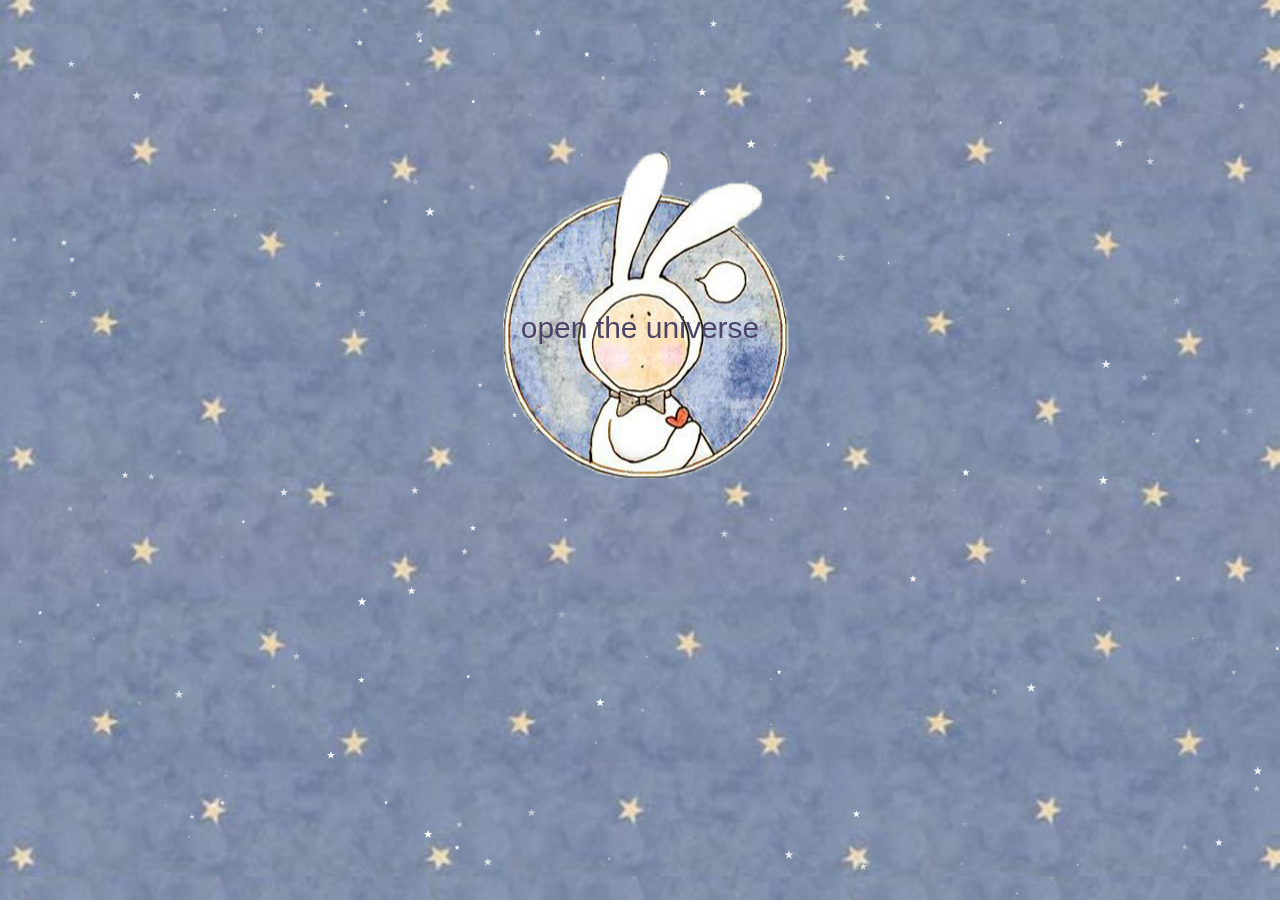
==== commit 51011eef: "personal JUpiter" ====
--- a/个人网站/index.html
+++ b/个人网站/index.html
@@ -181,8 +181,7 @@
             <!-- 轮播（Carousel）项目 -->
             <div class="carousel-inner">
                 <div class="item active">
-
-                    <img src="img/jpeg/starbuck.png" alt="First slide" style="height: 500px">
+                    <a href="exam/starburk/index.html"><img src="img/jpeg/starbuck.png" alt="First slide" style="height: 500px"></a>
                     <div class="project-intro">
                         <p class="inner-p" style="top: 43%">
                             星巴克仿站<br>
@@ -203,26 +202,26 @@
                     <img src="img/jpeg/xiamiapp.png" alt="Second slide" style="margin-left: 0;height: 500px">
                 </div>
                 <div class="item">
-                    <img src="img/jpeg/zhongbiao.png" alt="Third slide" style="height: 300px">
+                    <a href="exam/time.html"><img src="img/jpeg/zhongbiao.png" alt="Third slide" style="height: 300px"></a>
                     <div class="project-intro" style="margin-left: 15%;height: 100px">
                         <p class="inner-p">Html5+Css3小案例</p>
                     </div>
-                    <img src="img/jpeg/shaizi.png" alt="Third slide" style="margin-left: 15%;height: 300px;margin-top: 100px">
+                    <a href="exam/square.html"><img src="img/jpeg/shaizi.png" alt="Third slide" style="margin-left: 15%;height: 300px;margin-top: 100px"></a>
                     <div class="project-intro" style="margin-left: 15%;height: 100px;margin-top: -100px">
                         <p class="inner-p">模拟时钟+旋转方块</p>
                     </div>
                 </div>
                 <div class="item">
-                    <img src="img/jpeg/photo.png" alt="Forth slide">
+                    <a href="exam/photo/index.html"><img src="img/jpeg/photo.png" alt="Forth slide"></a>
                     <div class="project-intro" style="margin-top:136px;height: 100px">
                         <p class="inner-p">
                             JavaScript原生旋转照片墙
                         </p>
                     </div>
-                    <img src="img/jpeg/draw.png" alt="Forth slide">
+                    <a href="exam/draw.html"><img src="img/jpeg/draw.png" alt="Forth slide"></a>
                     <div class="project-intro" style="margin-top:136px;height: 100px">
                         <p class="inner-p">
-                           画板小练习
+                           html+JS原生 画板小练习
                         </p>
                     </div>
 
@@ -235,25 +234,20 @@
             <a class="carousel-control right" href="#myCarousel"
                data-slide="next">&rsaquo;
             </a>
-            <!-- 控制按钮 -->
-
-            <!--<div style="text-align:center;">-->
-                <!--<input type="button" class="btn start-slide" value="Start">-->
-                <!--<input type="button" class="btn pause-slide" value="Pause">-->
-                <!--<input type="button" class="btn prev-slide" value="Previous Slide">-->
-                <!--<input type="button" class="btn next-slide" value="Next Slide">-->
-                <!--<input type="button" class="btn slide-one" value="Slide 1">-->
-                <!--<input type="button" class="btn slide-two" value="Slide 2">-->
-                <!--<input type="button" class="btn slide-three" value="Slide 3">-->
-            <!--</div>-->
         </div>
     </div>
 </div>
 <div id="contact">
     <div id="push">
-    <div id="i-like"></div>
-    <div id="border-img"></div>
-    </div>
+    <div id="i-like">
+        <p>希望总有一个人，能懂你心里的小世界吧</p>
+        <div id="little-story">
+            <img src="img/jpeg/73e28b1f0a7b85c96a5fabecb9d98c5925ff630afcad-iHg6eX_fw658.jpg " alt="">
+        </div>
+    </div>
+    <div id="border-img"><p id="img-text" style="margin-left: 100%">这里什么都没有了呀，不信你问他们。</p></div>
+    </div>
+
     <div id="find-me">
         <div id="find-me-top">
         <p>You Can Find Me</p>
@@ -263,7 +257,7 @@
         <span><i class="fa fa-envelope" aria-hidden="true"></i> &nbsp;Email: jupiter_mu@163.com</span>
         </div>
         <div id="footer">
-            <p>From--Jupiter MU</p>
+            <p>From--Jupiter MU<br>黑ICP备17007778号-1</p>
         </div>
     </div>
 </div>
--- a/个人网站/css/index.css
+++ b/个人网站/css/index.css
@@ -231,8 +231,8 @@
 #footer p{
     /*width: 100px;*/
     /*height: 100px;*/
-    margin-top: 25%;
-    font-size: 20px;
+    margin-top: 20%;
+    font-size: 17px;
     text-align: center;
 }
 #goTop {
@@ -399,8 +399,8 @@
     font-size: 20px;
 }
 #find-me-top img{
-    width:50%;
-    height: 350px;
+    width:44%;
+    height: 306px;
     display: none;
 }
 #i-like{
@@ -411,9 +411,18 @@
     background:-moz-linear-gradient(top, #fbc2eb, #a6c1ee);
     background:-o-linear-gradient(top, #fbc2eb, #a6c1ee);
 }
+#i-like p{
+    overflow: hidden;
+}
+#little-story{
+    overflow: hidden;
+}
+#little-story img{
+    height:580px;
+}
 #border-img{
-    width:20%;
-    background:url("../img/jpeg/zhubiankuang.png") ;
+    width:50%;
+    background:url("../img/jpeg/zhubiankuang.png");
     background-size: contain;
     float: left;
     height: 409px;
--- a/个人网站/reply/index-reply.css
+++ b/个人网站/reply/index-reply.css
@@ -64,11 +64,11 @@
         width:45%;
         margin: 0 35%;
     }
-    /*.project-pic{*/
-        /*margin: 0 5%;*/
-    /*}*/
-    .wrap img{
-        border-radius: 30%;
+    .project-intro{
+        display: none;
+    }
+    #what-to-do .todo p{
+        font-size: 16px;
     }
 }
 @media (max-width: 1000px) {
@@ -87,6 +87,7 @@
         margin: 0 4%;
     }
 
+
 }
 
 @media (max-width: 925px ) {
@@ -115,9 +116,9 @@
         width: 25%;
         margin: 0 4%;
     }
-    .wrap img{
-        border-radius: 20%;
-    }
+    /*.wrap img{*/
+        /*border-radius: 20%;*/
+    /*}*/
 }
 @media (max-width: 770px){
     #about-me{
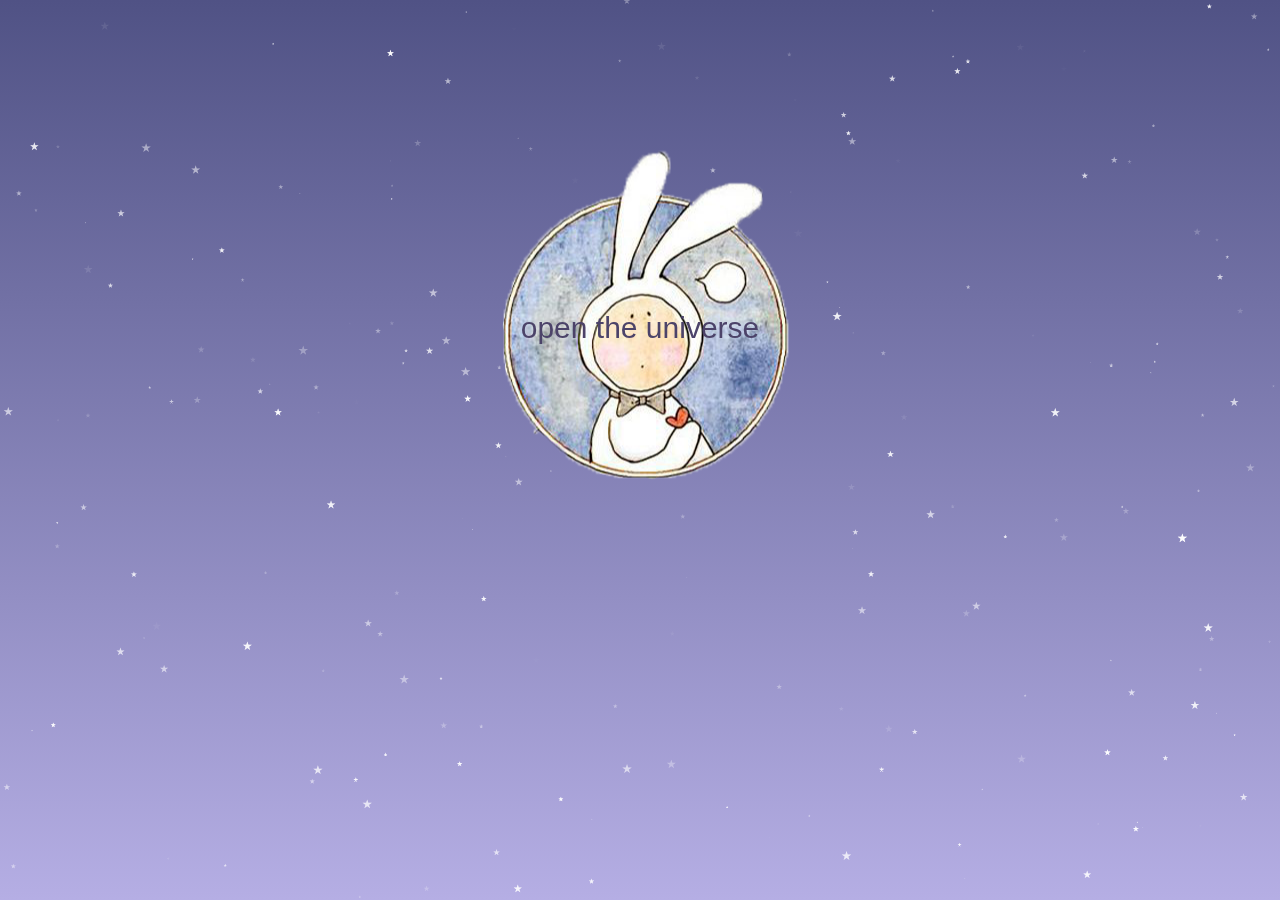
==== commit ad235c0e: "personal JUpiter" ====
--- a/个人网站/index.html
+++ b/个人网站/index.html
@@ -20,7 +20,7 @@
         <div id="nav-left">
             <ul>
                 <li id="aa">Hey</li>
-                <li id="bb">About me</li>
+                <li id="bb">About</li>
                 <li id="cc">I can do</li>
             </ul>
             <!--<img src="img/svg/menu_icon.svg">-->
@@ -180,8 +180,9 @@
             </ol>
             <!-- 轮播（Carousel）项目 -->
             <div class="carousel-inner">
-                <div class="item active">
-                    <a href="exam/starburk/index.html"><img src="img/jpeg/starbuck.png" alt="First slide" style="height: 500px"></a>
+                <div class="item active" >
+                    <div class="intro-wrap">
+                    <a href="exam/starburk/index.html" target="_blank"><img src="img/jpeg/starbuck.png" alt="First slide" style="height: 500px;margin-left: 7%"></a>
                     <div class="project-intro">
                         <p class="inner-p" style="top: 43%">
                             星巴克仿站<br>
@@ -189,40 +190,47 @@
                             利用了jquerymobile等框架。
                          </p>
                     </div>
+                    </div>
                 </div>
                 <div class="item">
-                    <div class="project-intro" style="margin-left: 15%">
-                        <p class="inner-p" style="top: 32%">
+                    <div class="intro-wrap">
+                    <div class="project-intro" style="margin-left: 7%" id="vue-pro">
+                        <p class="inner-p" style="top: 32%" >
                             用Vue全家桶编写的虾米音乐移动端app。<br>
                             可以实现基本的页面切换与返回，利用接口导入音乐 数据，添加组件等。<br>
                             利用vue-router实现组件的切换，引用了滑动组件，添加接口进行数据传输。<br>
                             第一次使用Vue-cli脚手架，并尝试利用nodejs实现用户登入和数据库数据存储。
                         </p>
                     </div>
-                    <img src="img/jpeg/xiamiapp.png" alt="Second slide" style="margin-left: 0;height: 500px">
+                    <img src="img/jpeg/xiamiapp.png" alt="Second slide"  style="margin-left: 0;height: 500px">
+                    </div>
                 </div>
                 <div class="item">
-                    <a href="exam/time.html"><img src="img/jpeg/zhongbiao.png" alt="Third slide" style="height: 300px"></a>
+                    <div class="intro-wrap">
+                    <a href="exam/time.html" target="_blank"><img src="img/jpeg/zhongbiao.png" alt="Third slide" style="height: 300px"></a>
                     <div class="project-intro" style="margin-left: 15%;height: 100px">
                         <p class="inner-p">Html5+Css3小案例</p>
                     </div>
-                    <a href="exam/square.html"><img src="img/jpeg/shaizi.png" alt="Third slide" style="margin-left: 15%;height: 300px;margin-top: 100px"></a>
-                    <div class="project-intro" style="margin-left: 15%;height: 100px;margin-top: -100px">
+                    <a href="exam/square.html" target="_blank"><img id="shaizi" src="img/jpeg/shaizi.png" alt="Third slide" style="margin-left: 15%;height: 300px"></a>
+                    <div class="project-intro" style="margin-left: 7%;height: 100px;margin-top: -100px">
                         <p class="inner-p">模拟时钟+旋转方块</p>
                     </div>
+                    </div>
                 </div>
                 <div class="item">
-                    <a href="exam/photo/index.html"><img src="img/jpeg/photo.png" alt="Forth slide"></a>
+                    <div class="intro-wrap">
+                    <a href="exam/photo/index.html" target="_blank"><img src="img/jpeg/photo.png" alt="Forth slide"></a>
                     <div class="project-intro" style="margin-top:136px;height: 100px">
                         <p class="inner-p">
                             JavaScript原生旋转照片墙
                         </p>
                     </div>
-                    <a href="exam/draw.html"><img src="img/jpeg/draw.png" alt="Forth slide"></a>
+                    <a href="exam/draw.html" target="_blank"><img src="img/jpeg/draw.png" alt="Forth slide"></a>
                     <div class="project-intro" style="margin-top:136px;height: 100px">
                         <p class="inner-p">
                            html+JS原生 画板小练习
                         </p>
+                    </div>
                     </div>
 
                 </div>
@@ -253,7 +261,7 @@
         <p>You Can Find Me</p>
         <span><i class="fa fa-weixin" aria-hidden="true"></i>&nbsp;Wechat: <a href="javascript:" id="wechat">mz_960902</a></span><br>
         <img id="chat-pic" src="img/jpeg/wechat.JPG"><br>
-        <span><i class="fa fa-github" aria-hidden="true"></i> &nbsp;Github: <a href="https://github.com/Juuuupiter">https://github.com/Juuuupiter</a></span><br><br>
+        <span><i class="fa fa-github" aria-hidden="true"></i> &nbsp;Github: <a href="https://github.com/Juuuupiter" target="_blank">https://github.com/Juuuupiter</a></span><br><br>
         <span><i class="fa fa-envelope" aria-hidden="true"></i> &nbsp;Email: jupiter_mu@163.com</span>
         </div>
         <div id="footer">
--- a/个人网站/css/style.css
+++ b/个人网站/css/style.css
@@ -39,7 +39,7 @@
     height: 100%;
     /*background-color: rgba(76,67,105,1);*/
     /*background-image: url("");*/
-    background: url("../img/jpeg/555.jpg");
+    background: -webkit-gradient(linear, 0 0, 0 bottom, from(#505285), to(#b5aee4));
     /*background-repeat: no-repeat;*/
     background-size: contain ;
     background-position: 50% 50%;
@@ -93,7 +93,7 @@
     position: relative;
     width: 100%;
     height: 750px;
-    background: url("../img/jpeg/beijing5.jpg") no-repeat center center ;
+    background: url("../img/jpeg/beijing53.jpg") no-repeat center center ;
     background-size: cover ;
 }
 #nav {
--- a/个人网站/css/index.css
+++ b/个人网站/css/index.css
@@ -231,7 +231,7 @@
 #footer p{
     /*width: 100px;*/
     /*height: 100px;*/
-    margin-top: 20%;
+    margin-top: 55px;
     font-size: 17px;
     text-align: center;
 }
@@ -318,6 +318,12 @@
     display: table;
     position:relative;
 }
+.intro-wrap{
+    width: 70%;
+    /*background: salmon ;*/
+    height: 580px;
+    margin: 0 auto;
+}
 .inner-p{
     color: black;
     display: table-cell;
@@ -325,7 +331,9 @@
     top:50%;
     margin: 0 15%;
 }
-
+#shaizi{
+    margin-top: 100px;
+}
 .box-box{
     float: left;
     margin-left: 10%;
@@ -335,7 +343,8 @@
 .wrap img{
     height: 230px;
     float: left;
-    margin-left: 15%;
+    margin-left: 7%;
+    /*width: 50%;*/
 }
 #myCarousel .carousel-inner{
     height: 580px;
@@ -407,9 +416,9 @@
     width: 0;
     height: 600px;
     float: left;
-    background:-webkit-gradient(linear, 0 0, 0 bottom, from(#fbc2eb), to(#a6c1ee));
-    background:-moz-linear-gradient(top, #fbc2eb, #a6c1ee);
-    background:-o-linear-gradient(top, #fbc2eb, #a6c1ee);
+    background:-webkit-gradient(linear, 0 0, 0 bottom, from(#eea2a2), to(#7ac5d8));
+    background:-moz-linear-gradient(top, #eea2a2,#7ac5d8);
+    background:-o-linear-gradient(top, #eea2a2,#7ac5d8);
 }
 #i-like p{
     overflow: hidden;
--- a/个人网站/reply/index-reply.css
+++ b/个人网站/reply/index-reply.css
@@ -8,8 +8,7 @@
         width: 35%;
     }
 }
-@media (max-width: 1412px) {
-}
+
 @media (max-width: 1392px) {
     .tab_box{
         width: 85%;
@@ -28,6 +27,12 @@
     .tab_menu ul{
         width:35%;
     }
+    .wrap img{
+        margin-left: 0;
+    }
+    #vue-pro{
+        display: none;
+    }
 }
 @media (max-width: 1265px ) {
     .todo{
@@ -43,7 +48,15 @@
         width: 100%;
     }
 }
-@media (max-width: 1110px) {
+@media (max-width: 1200px ){
+    .wrap img{
+        margin-left: 0;
+    }
+    #shaizi{
+        margin-top: 0;
+    }
+}
+    @media (max-width: 1110px) {
     #text {
         width: 30%;
     }
@@ -72,12 +85,19 @@
     }
 }
 @media (max-width: 1000px) {
+
     #nav-left ul{
         margin-left: 15px;
     }
     #nav-left li{
         font-size: 15px;
     }
+    #nav-right ul{
+        margin-left: 15px;
+    }
+    #nav-right li{
+        font-size: 15px;
+    }
     .tab_menu ul{
         width:50%;
         margin: 0 33%;
@@ -91,6 +111,18 @@
 }
 
 @media (max-width: 925px ) {
+    #nav-left ul{
+        margin-left: 13px;
+    }
+    #nav-left li{
+        font-size: 13px;
+    }
+    #nav-right ul{
+        margin-left: 13px;
+    }
+    #nav-right li{
+        font-size: 13px;
+    }
     #text {
         display: none;
     }
@@ -98,12 +130,18 @@
         width: 100%;
         float: left;
     }
+    #about-me{
+        height: 1300px;
+    }
+
     button {
         margin-top: 85px ;
         margin-left: -70px;
     }
     #about-right {
-        display: none;
+        width:70%;
+        height: 600px;
+        margin: 0 15%;
     }
     #about-left {
         width:70%;
@@ -116,13 +154,21 @@
         width: 25%;
         margin: 0 4%;
     }
-    /*.wrap img{*/
-        /*border-radius: 20%;*/
-    /*}*/
+}
+@media (max-width: 850px){
+    .todo{
+        width: 33%;
+    }
+    .todo:nth-child(2n){
+        display: none;
+    }
+    .todo:nth-child(9){
+        float: right;
+    }
 }
 @media (max-width: 770px){
     #about-me{
-        height:550px ;
+        height:1200px ;
     }
     .tab_menu ul{
         width:55%;
@@ -137,22 +183,32 @@
     }
 }
 @media (max-width: 700px) {
+    #nav{
+        width: 90%;
+        margin: 20px 5%;
+    }
     #nav-middle {
         height: 70px;
         float: left;
         width: 15%;
     }
-    #nav-left {
-        width: 42.5%;
-    }
-    #nav-left li {
-        display: none;
-    }
-    #nav-left img{
-        display: block;
-        width: 23%;
-        height: 30px;
-        margin-top: 13px;
+    #nav-right{
+        width:35%;
+    }
+    #nav-left{
+        width:40%;
+    }
+    #nav-left ul{
+        margin-left: 13px;
+    }
+    #nav-left li{
+        font-size: 13px;
+    }
+    #nav-right ul{
+        margin-left: 13px;
+    }
+    #nav-right li{
+        font-size: 13px;
     }
     #about-left{
         height: 350px;
@@ -176,11 +232,14 @@
         width: 30%;
         margin: 0 1%;
     }
+    #about-right button{
+        margin: 0 auto;
+    }
 
 }
 @media (max-width: 645px) {
     #about-me{
-      height: 750px;
+      height: 1400px;
     }
    #study-line{
        height: 400px;
@@ -210,4 +269,7 @@
         width:85%;
         margin: 0 15%;
     }
-}
+    #about-right{
+        height: unset;
+    }
+}
